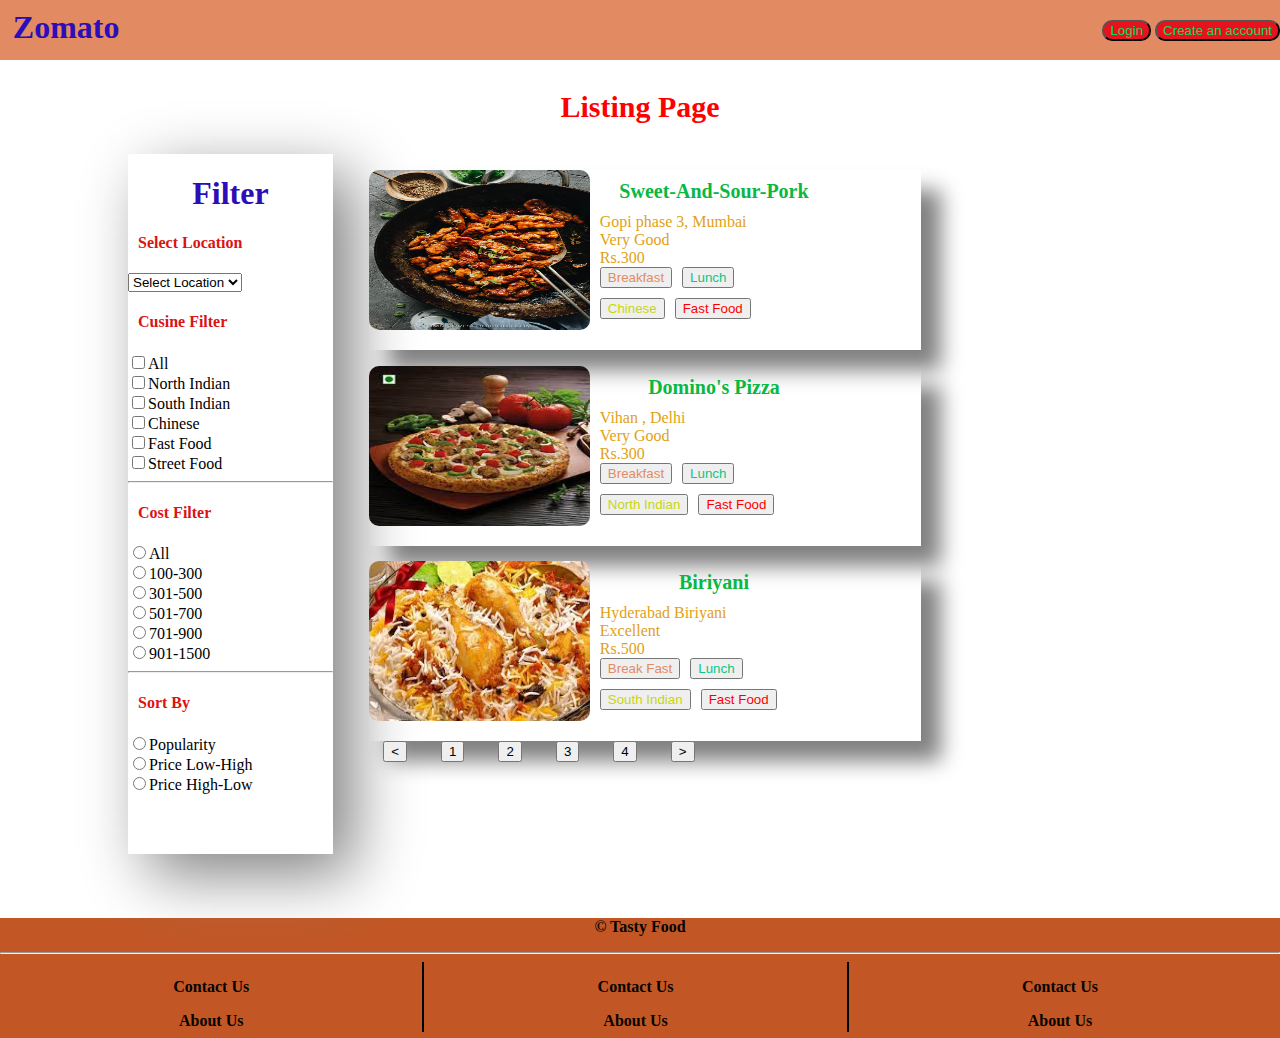
==== listing.html @ 28da0b81 "first commit" ====
<html>
    <head>
        <title>Home Page</title>
        <link rel="stylesheet" href="listing.css"/>
    </head>
    <body>
        <header id="header">
            <div id="icon">
                <h1>Zomato</h1>
            </div>
            <div id="social">
                <button id="loginid">Login</button>
                <button id="loginid">Create an account</button>
            </div>
        </header>
        <p class="headingText">Listing Page</p>
        <div id="content">
            <div id="filterDiv">
                <h1>Filter</h1>
                <h4>Select Location</h4>
                <select class="resselect">
                    <option>Select Location</option>
                    <option>Delhi </option>
                    <option>Mumbai</option>
                </select>
                <h4>Cusine Filter</h4>
                <input type="Checkbox"/>All <br>
                <input type="Checkbox"/>North Indian <br>
                <input type="Checkbox"/>South Indian <br>
                <input type="Checkbox"/>Chinese <br>
                <input type="Checkbox"/>Fast Food <br>
                <input type="Checkbox"/>Street Food <br>
                <hr>
                <h4>Cost Filter</h4>
                <input type="radio"/>All<br>
                <input type="radio"/>100-300<br>
                <input type="radio"/>301-500<br>
                <input type="radio"/>501-700<br>
                <input type="radio"/>701-900<br>
                <input type="radio"/>901-1500<br>
                <hr>
                <h4>Sort By</h4>
                <input type="radio"/>Popularity<br>
                <input type="radio"/>Price Low-High<br>
                <input type="radio"/>Price High-Low<br>
            </div>
            <div id="contentDiv">
                <div class="branch">
                    <div class="branch1">
                        <img src="image/Sweet-And-Sour-Pork 1.jpg" alt="Breakfast"/>
                    </div>
                    <div class="branch2">
                        <div class="componentHeading">
                            Sweet-And-Sour-Pork
                        </div>
                        <div class="componentSubHeading">
                            Gopi phase 3, Mumbai <br> Very Good<br>Rs.300<br><button id="button1">Breakfast</button><button id="button11">Lunch</button><br><button id="button2">Chinese</button><button id="button21">Fast Food</button>
                        </div>
                    </div>
                </div>
                <div class="branch">
                    <div class="branch1">
                        <img src="image/dominos pizza.jpg" alt="domino's pizza"/>
                    </div>
                    <div class="branch2">
                        <div class="componentHeading">
                            Domino's Pizza
                        </div>
                        <div class="componentSubHeading">
                            Vihan , Delhi <br> Very Good<br>Rs.300<br><button id="button1">Breakfast</button><button id="button11">Lunch</button><br><button id="button2">North Indian</button><button id="button21">Fast Food</button>
                        </div>
                    </div>
                </div>
                <div class="branch">
                    <div class="branch1">
                        <img src="image/Biryani.jpg" alt="Biriyani"/>
                    </div>
                    <div class="branch2">
                        <div class="componentHeading">
                            Biriyani
                        </div>
                        <div class="componentSubHeading">
                            Hyderabad Biriyani <br> Excellent<br>Rs.500<br><button id="button1">Break Fast</button><button id="button11">Lunch</button><br><button id="button2">South Indian</button><button id="button21">Fast Food</button>
                        </div>
                    </div>
                </div>
                <div>
                    <button id="b1"> < </button>
                    <button id="b1">1</button>
                    <button id="b1">2</button>
                    <button id="b1">3</button>
                    <button id="b1">4</button>
                    <button id="b1">></button>
                </div>
            </div>
        </div>
        <div id="footer">
            <p id="footText">&copy; Tasty Food</p> 
            <hr/>
            <div class="footDiv">
                <p>Contact Us</p>
                <p>About Us</p>
            </div>
            <div class="footDiv">
                <p>Contact Us</p>
                <p>About Us</p>
            </div>
            <div class="footDiv noborder">
                <p>Contact Us</p>
                <p>About Us</p>
            </div>
        </div>
    </body>
</html>
---- listing.css ----
body{
    margin:auto
}
a{
    text-decoration:none
}
#header{
    height:60px;
    background-color:#e28b62
}

#icon{
    float: left;
    margin-left:1%;
    margin-top:-1%
}

#social{
    float: right; 
}

.slogo{
    height:50px;
    width:50px;
}
#loginid{
    border-radius:10px;
    color:rgb(14, 218, 92);
    margin-top:20px;
    background-color: rgb(231, 18, 28);
}

.headingText{
    text-align:center;
    font-size:30px;
    font-weight: bold;
    color:red;
}

#content{
    display: inline-block;
    width:80%;
    margin-left:10%;
}

#filterDiv{
    height:700px;
    width:20%;
    box-shadow:20px 20px 60px grey;
    float: left;
}
h1{
    text-align: center;
    color:rgb(45, 13, 184);
}
hr{
    content:hidden;
}
h4{
    color:rgb(218, 19, 19);
    margin-left: 10px;
}
p{
    color:#070200;
    font-weight:bold;
}

#contentDiv{
    height:700px;
    width:77%;
    margin-left: 2%;
    float: left;
}
.branch{
    height:180px;
    width:70%;
    margin-left: 2%;
    margin-top: 2%;
    box-shadow:20px 20px 20px grey;
}
.branch1{
    width:40%;
    height:180px;
    float: left;
}
.branch1 > img{
    width:100%;
    height:160px;
    border-radius:10px;
}
.branch2{
    width:45%;
    height:180px;
    float: left;
    
}
.componentHeading{
    text-align: center;
    font-weight:bold;
    margin-top:10px;
    font-size:20px;
    color:rgb(9, 184, 67);

}
.componentSubHeading{
    margin-top:10px;
    margin-left:10px;
    color:rgb(226, 161, 21);
}
#button1{
    color:#e28b62;
}
#button11{
    color:rgb(14, 197, 136);
    margin-left:10px;
}
#button2{
    color:#c9d60b;
    margin-top: 10px;
}
#button21{
    color:red;
    margin-left:10px;
}
#b1{
    margin-left:30px;
}
#footer{
    height:120px;
    width:100%;
    margin-top: 5%;
    background-color:#c25725
}

#footText{
    text-align: center;
}

.footDiv{
    height:70px;
    width:33%;
    float: left;
    border-right: 2px solid black;
    text-align: center;
}

.noBorder{
    border:none 
}
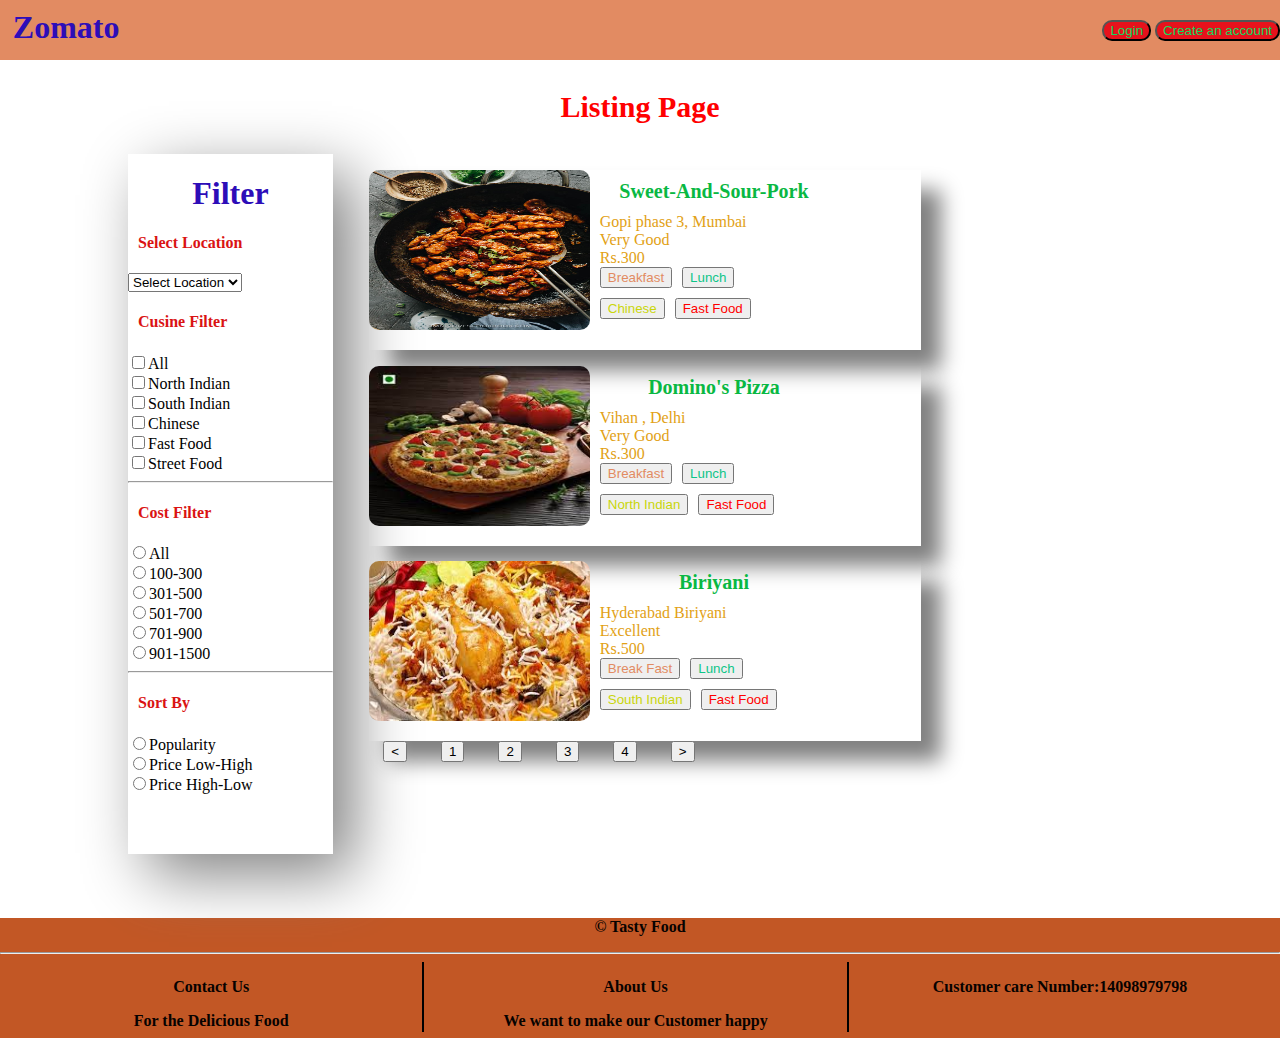
==== commit 5cde366b: "first commit" ====
--- a/listing.html
+++ b/listing.html
@@ -99,15 +99,14 @@
             <hr/>
             <div class="footDiv">
                 <p>Contact Us</p>
-                <p>About Us</p>
+                <p>For the Delicious Food</p>
             </div>
             <div class="footDiv">
-                <p>Contact Us</p>
                 <p>About Us</p>
+                <p>We want to make our Customer happy</p>
             </div>
             <div class="footDiv noborder">
-                <p>Contact Us</p>
-                <p>About Us</p>
+                <p>Customer care Number:14098979798</p>
             </div>
         </div>
     </body>
--- a/listing.css
+++ b/listing.css
@@ -2,7 +2,7 @@
     margin:auto
 }
 a{
-    text-decoration:none
+    text-decoration:none;
 }
 #header{
     height:60px;
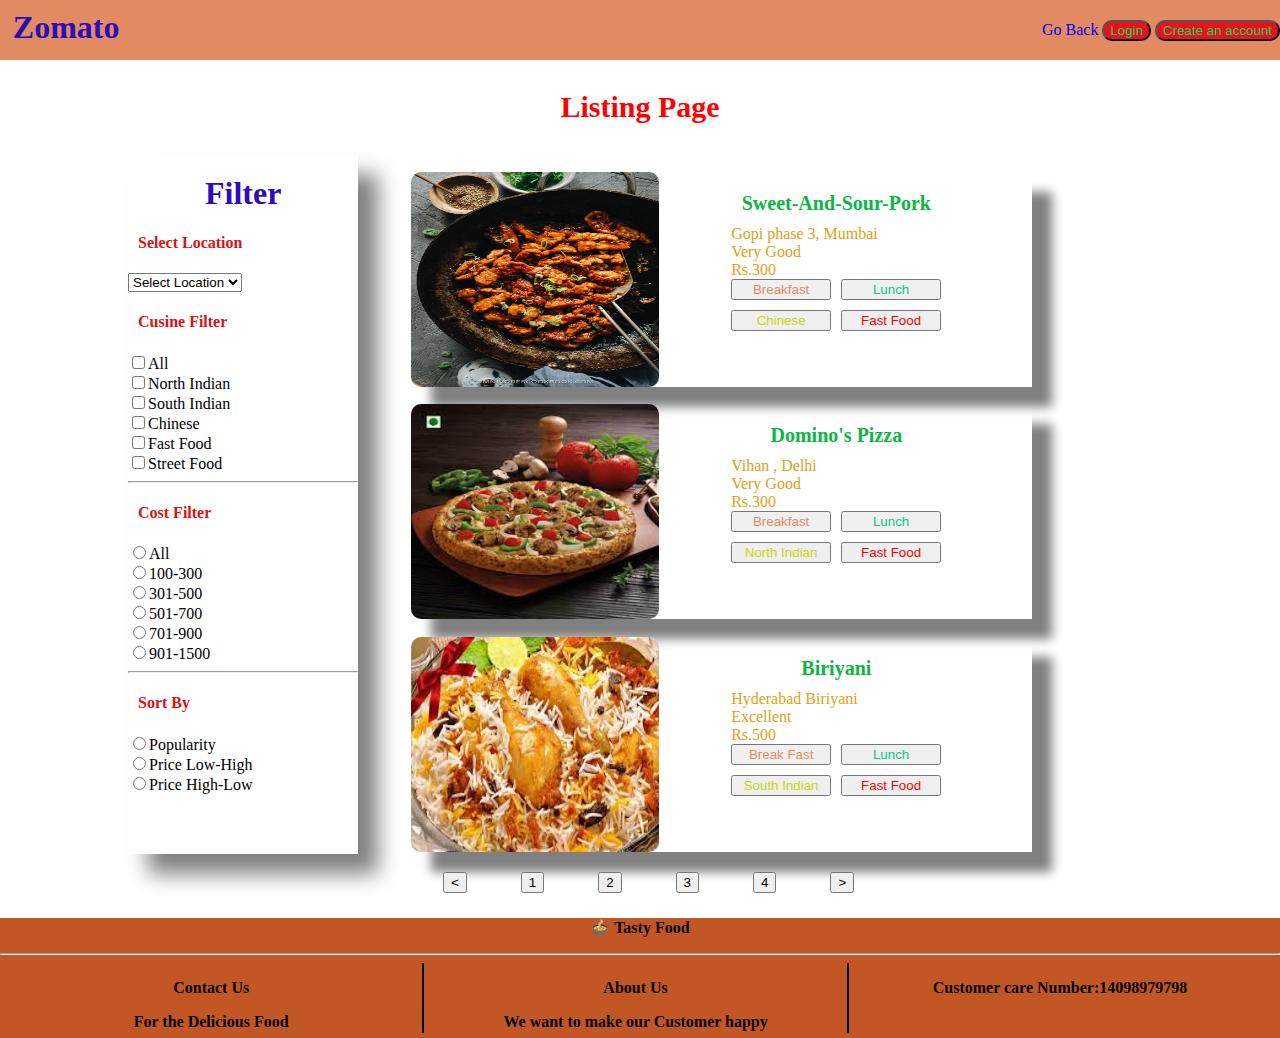
==== commit 10bfab74: "first commit" ====
--- a/listing.html
+++ b/listing.html
@@ -9,6 +9,7 @@
                 <h1>Zomato</h1>
             </div>
             <div id="social">
+                <a href="index.html">Go Back</a>
                 <button id="loginid">Login</button>
                 <button id="loginid">Create an account</button>
             </div>
@@ -95,7 +96,7 @@
             </div>
         </div>
         <div id="footer">
-            <p id="footText">&copy; Tasty Food</p> 
+            <p id="footText">🍲 Tasty Food</p> 
             <hr/>
             <div class="footDiv">
                 <p>Contact Us</p>
--- a/listing.css
+++ b/listing.css
@@ -1,5 +1,5 @@
 body{
-    margin:auto
+    margin:auto;
 }
 a{
     text-decoration:none;
@@ -39,14 +39,14 @@
 
 #content{
     display: inline-block;
-    width:80%;
+    width:90%;
     margin-left:10%;
 }
 
 #filterDiv{
     height:700px;
     width:20%;
-    box-shadow:20px 20px 60px grey;
+    box-shadow:20px 20px 20px grey;
     float: left;
 }
 h1{
@@ -66,30 +66,30 @@
 }
 
 #contentDiv{
-    height:700px;
+    height:661px;
     width:77%;
-    margin-left: 2%;
+    margin-left: 3%;
     float: left;
 }
 .branch{
-    height:180px;
+    height:215px;
     width:70%;
     margin-left: 2%;
     margin-top: 2%;
-    box-shadow:20px 20px 20px grey;
+    box-shadow:20px 20px 10px grey;
 }
 .branch1{
-    width:40%;
-    height:180px;
+    width:50%;
+    height:200px;
     float: left;
 }
 .branch1 > img{
-    width:100%;
-    height:160px;
+    width:80%;
+    height:215px;
     border-radius:10px;
 }
 .branch2{
-    width:45%;
+    width:50%;
     height:180px;
     float: left;
     
@@ -97,7 +97,8 @@
 .componentHeading{
     text-align: center;
     font-weight:bold;
-    margin-top:10px;
+    margin-top:20px;
+    margin-left:-80px;
     font-size:20px;
     color:rgb(9, 184, 67);
 
@@ -109,21 +110,26 @@
 }
 #button1{
     color:#e28b62;
+    width:100px;
 }
 #button11{
     color:rgb(14, 197, 136);
     margin-left:10px;
+    width:100px;
 }
 #button2{
     color:#c9d60b;
     margin-top: 10px;
+    width:100px;
 }
 #button21{
     color:red;
     margin-left:10px;
+    width:100px;
 }
 #b1{
-    margin-left:30px;
+    margin-left:50px;
+    margin-top: 20px;
 }
 #footer{
     height:120px;
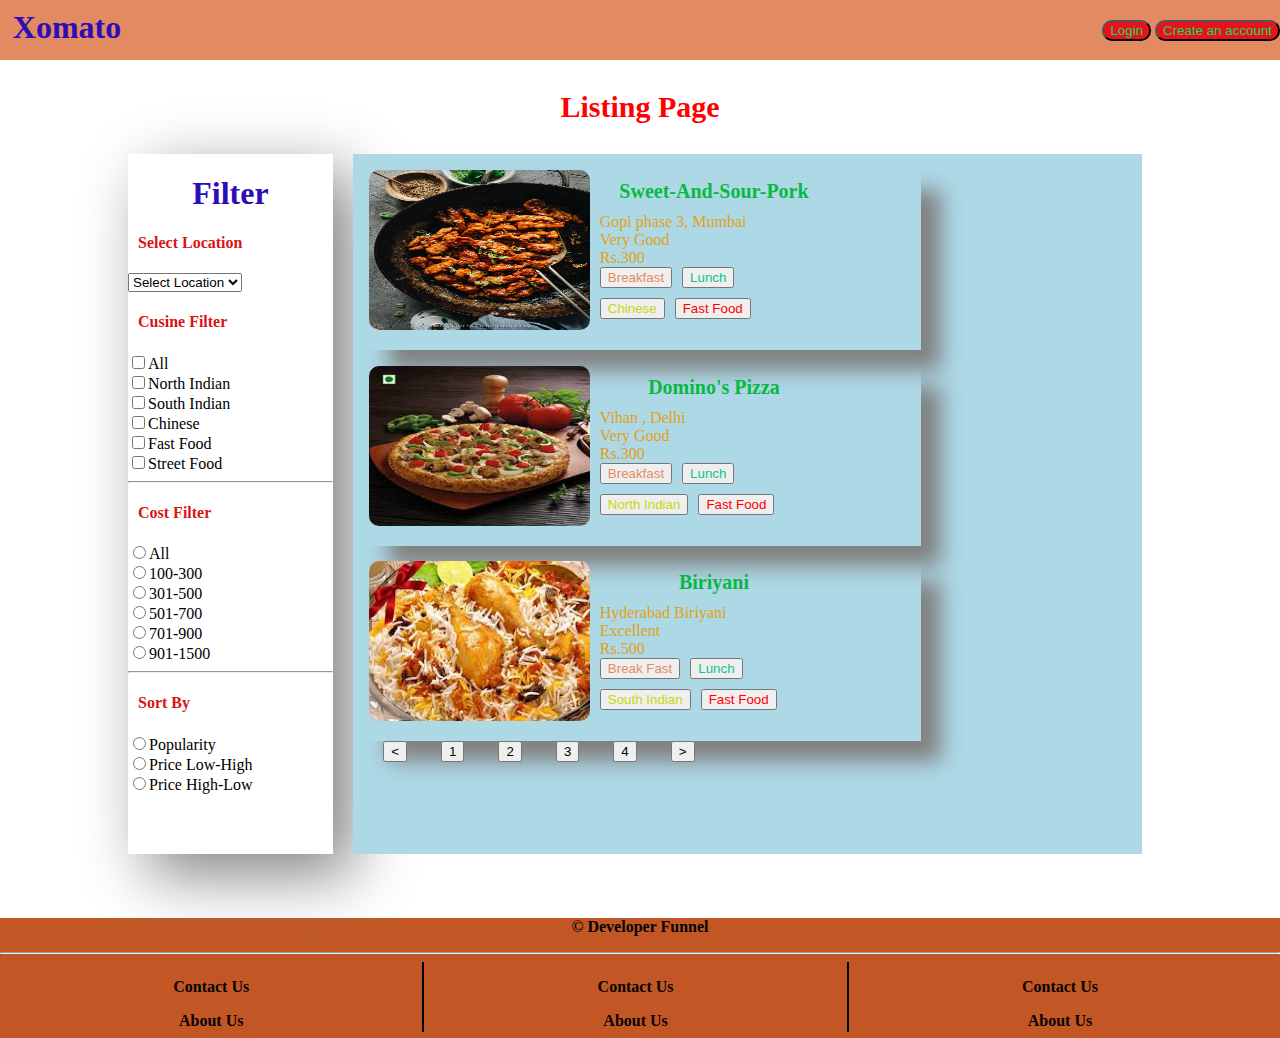
==== commit a4d02a6d: "chiru" ====
--- a/listing.html
+++ b/listing.html
@@ -6,10 +6,9 @@
     <body>
         <header id="header">
             <div id="icon">
-                <h1>Zomato</h1>
+                <h1>Xomato</h1>
             </div>
             <div id="social">
-                <a href="index.html">Go Back</a>
                 <button id="loginid">Login</button>
                 <button id="loginid">Create an account</button>
             </div>
@@ -96,20 +95,20 @@
             </div>
         </div>
         <div id="footer">
-            <p id="footText">🍲 Tasty Food</p> 
+            <p id="footText">&copy; Developer Funnel</p> 
             <hr/>
             <div class="footDiv">
                 <p>Contact Us</p>
-                <p>For the Delicious Food</p>
+                <p>About Us</p>
             </div>
             <div class="footDiv">
+                <p>Contact Us</p>
                 <p>About Us</p>
-                <p>We want to make our Customer happy</p>
             </div>
             <div class="footDiv noborder">
-                <p>Customer care Number:14098979798</p>
+                <p>Contact Us</p>
+                <p>About Us</p>
             </div>
         </div>
     </body>
-</html>
-       +</html>--- a/listing.css
+++ b/listing.css
@@ -1,8 +1,8 @@
 body{
-    margin:auto;
+    margin:auto
 }
 a{
-    text-decoration:none;
+    text-decoration:none
 }
 #header{
     height:60px;
@@ -39,14 +39,14 @@
 
 #content{
     display: inline-block;
-    width:90%;
+    width:80%;
     margin-left:10%;
 }
 
 #filterDiv{
     height:700px;
     width:20%;
-    box-shadow:20px 20px 20px grey;
+    box-shadow:20px 20px 60px grey;
     float: left;
 }
 h1{
@@ -66,30 +66,31 @@
 }
 
 #contentDiv{
-    height:661px;
+    height:700px;
     width:77%;
-    margin-left: 3%;
+    margin-left: 2%;
     float: left;
+    background-color:lightblue;
 }
 .branch{
-    height:215px;
+    height:180px;
     width:70%;
     margin-left: 2%;
     margin-top: 2%;
-    box-shadow:20px 20px 10px grey;
+    box-shadow:20px 20px 20px grey;
 }
 .branch1{
-    width:50%;
-    height:200px;
+    width:40%;
+    height:180px;
     float: left;
 }
 .branch1 > img{
-    width:80%;
-    height:215px;
+    width:100%;
+    height:160px;
     border-radius:10px;
 }
 .branch2{
-    width:50%;
+    width:45%;
     height:180px;
     float: left;
     
@@ -97,8 +98,7 @@
 .componentHeading{
     text-align: center;
     font-weight:bold;
-    margin-top:20px;
-    margin-left:-80px;
+    margin-top:10px;
     font-size:20px;
     color:rgb(9, 184, 67);
 
@@ -110,26 +110,21 @@
 }
 #button1{
     color:#e28b62;
-    width:100px;
 }
 #button11{
     color:rgb(14, 197, 136);
     margin-left:10px;
-    width:100px;
 }
 #button2{
     color:#c9d60b;
     margin-top: 10px;
-    width:100px;
 }
 #button21{
     color:red;
     margin-left:10px;
-    width:100px;
 }
 #b1{
-    margin-left:50px;
-    margin-top: 20px;
+    margin-left:30px;
 }
 #footer{
     height:120px;
